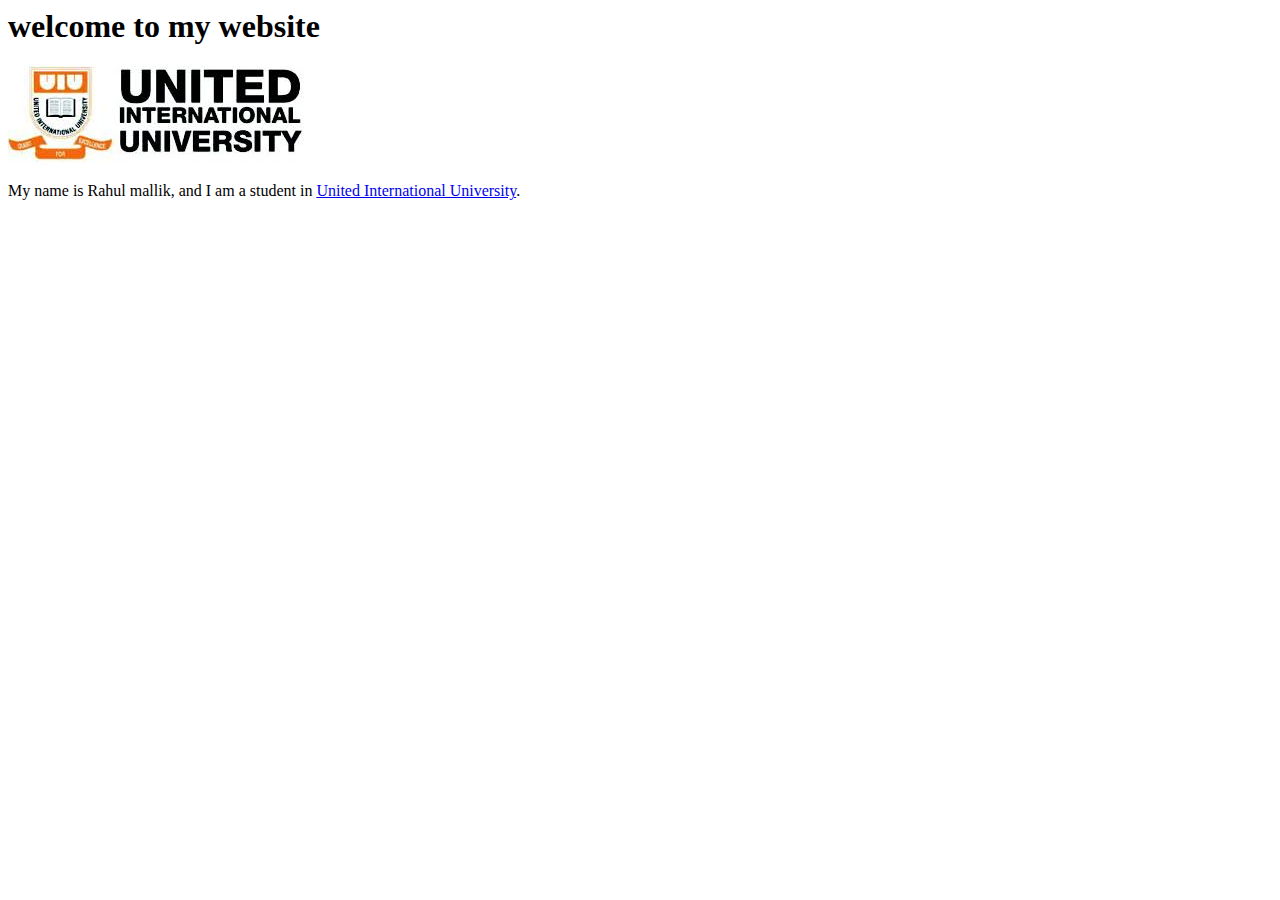
==== index.html @ af1dd1f9 "Update index.html" ====
<html>
<head>
  <title>Rahul mallik's website</title>
</head>
<body>
<h1>welcome to my website</h1>
  <img src="index.jpg">
<p>My name is Rahul mallik, and I am a student in <a href="http://www.uiu.ac.bd">United International University</a>.</p>
</body>
</html>
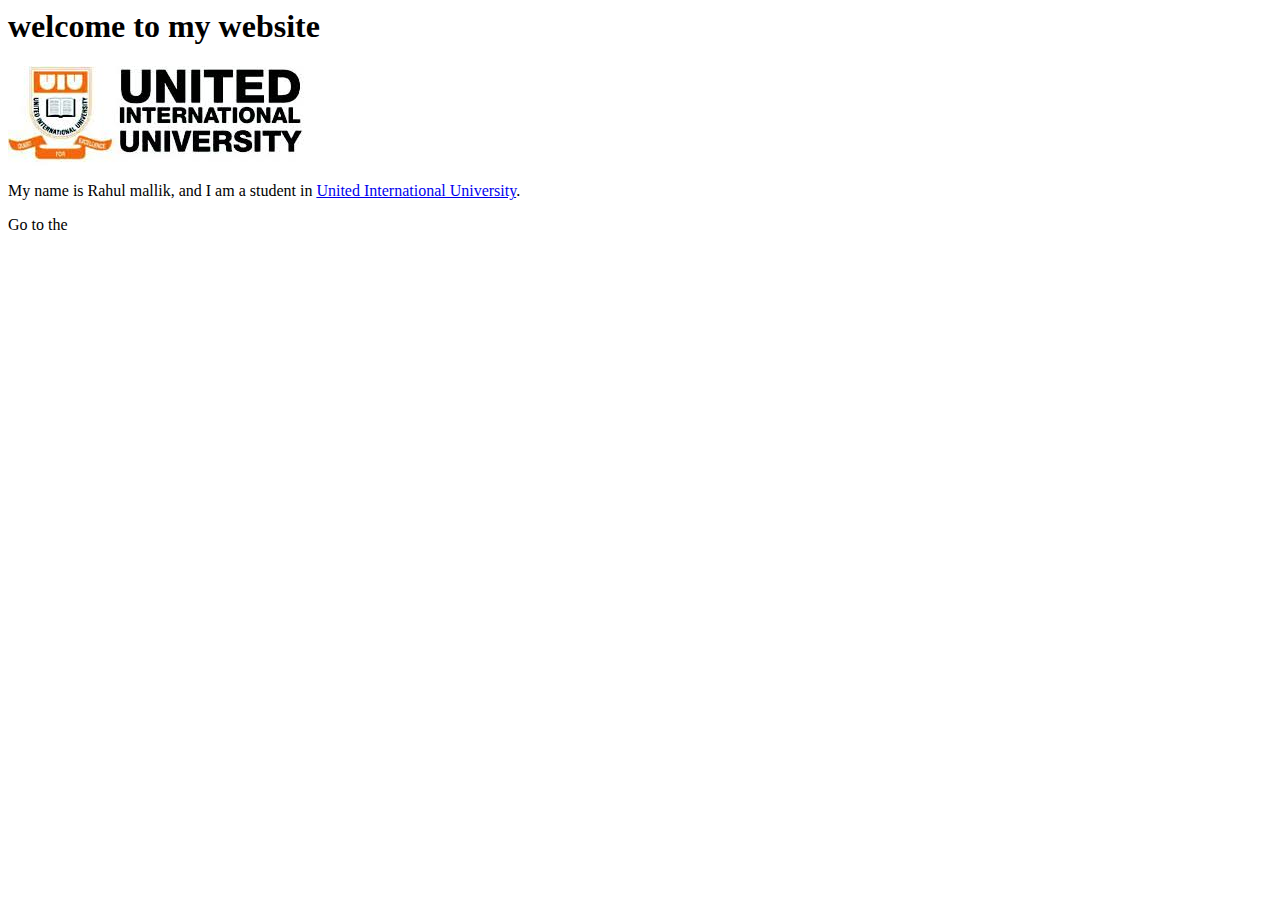
==== commit bd9c896e: "Update index.html" ====
--- a/index.html
+++ b/index.html
@@ -6,5 +6,6 @@
 <h1>welcome to my website</h1>
   <img src="index.jpg">
 <p>My name is Rahul mallik, and I am a student in <a href="http://www.uiu.ac.bd">United International University</a>.</p>
+  <p>Go to the <a href="http:New file>New file</a></p>
 </body>
 </html>
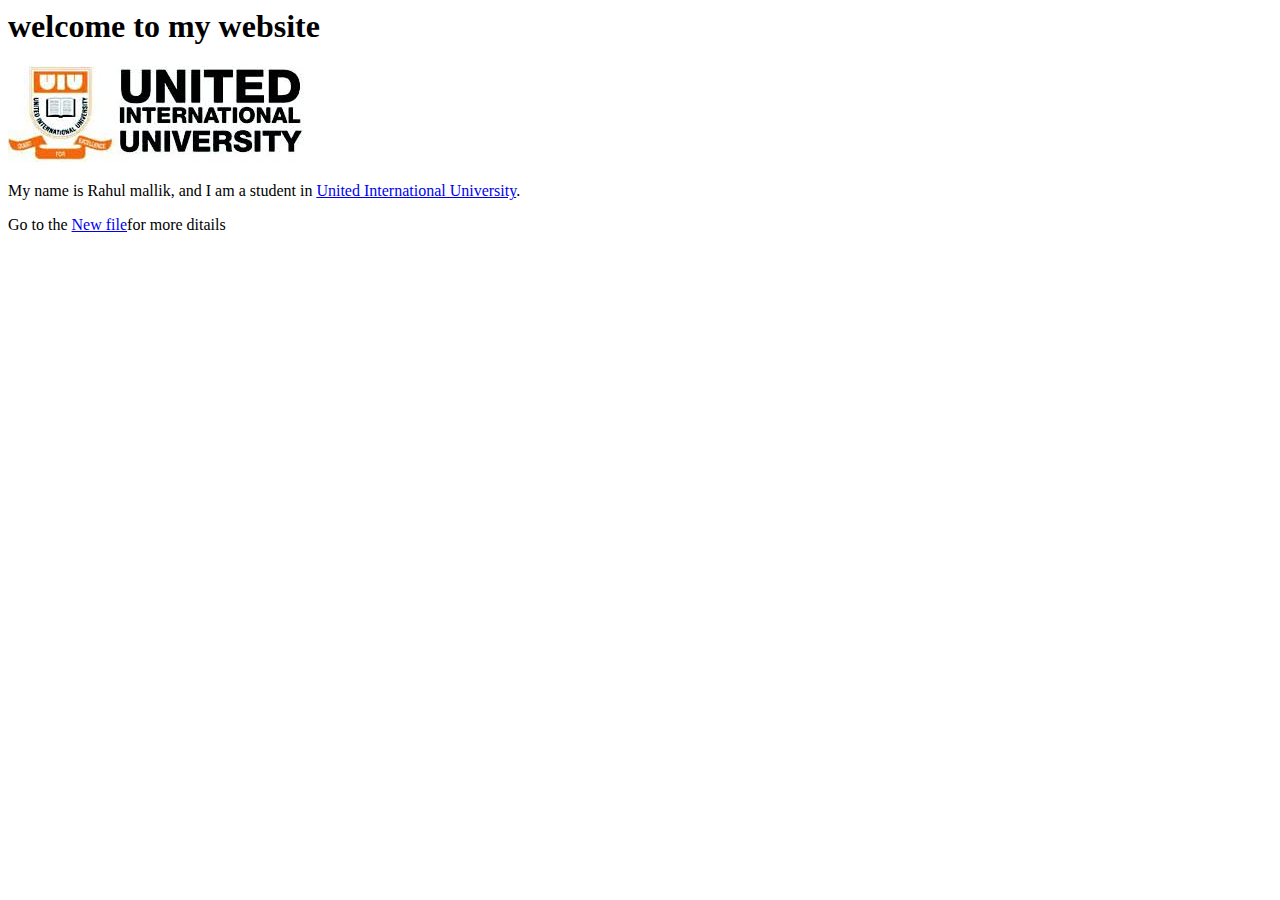
==== commit 0b33043f: "Update index.html" ====
--- a/index.html
+++ b/index.html
@@ -6,6 +6,6 @@
 <h1>welcome to my website</h1>
   <img src="index.jpg">
 <p>My name is Rahul mallik, and I am a student in <a href="http://www.uiu.ac.bd">United International University</a>.</p>
-  <p>Go to the <a href="http:New file>New file</a></p>
+  <p>Go to the <a href="http://www.New file">New file</a>for more ditails</p>
 </body>
 </html>
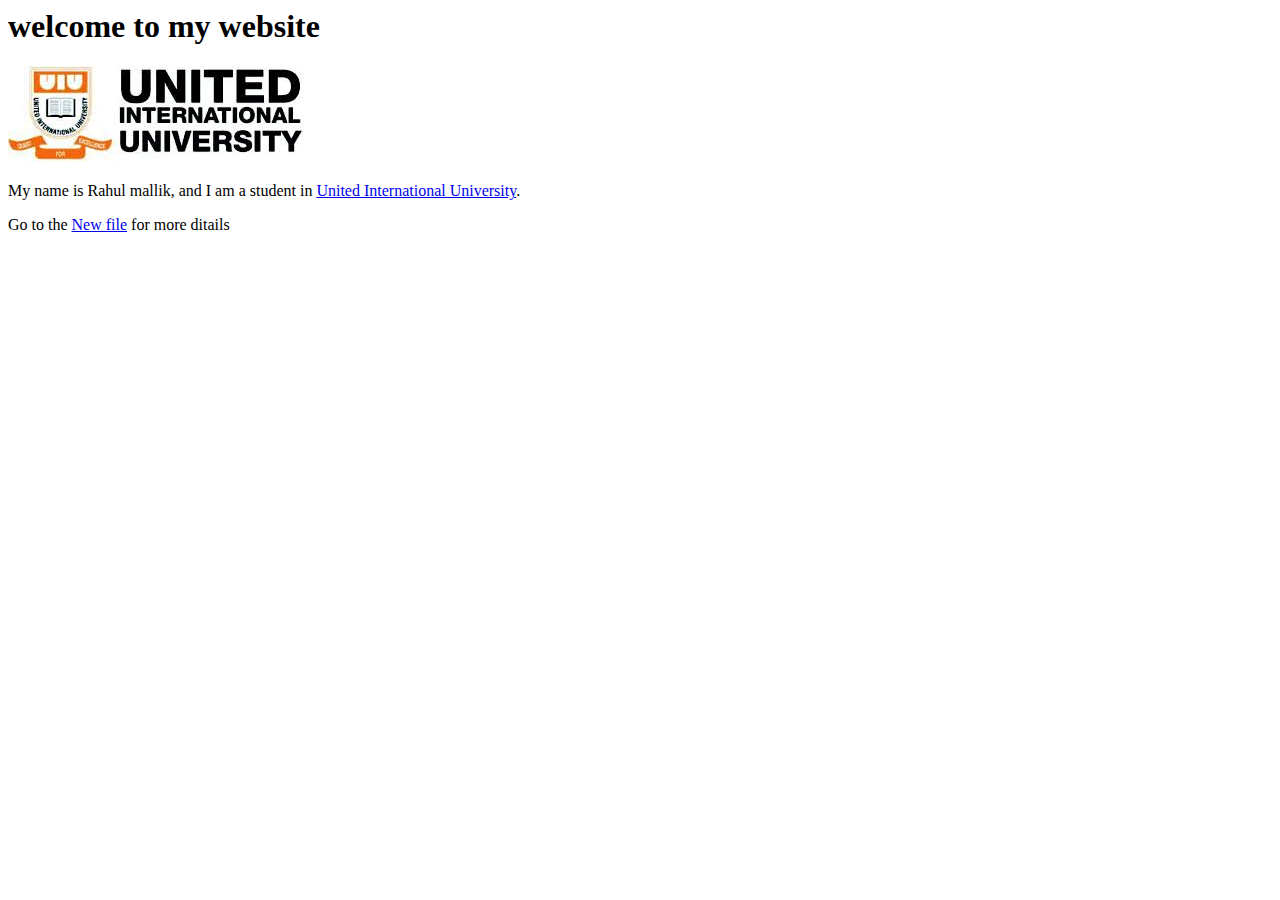
==== commit 686ae693: "Update index.html" ====
--- a/index.html
+++ b/index.html
@@ -6,6 +6,6 @@
 <h1>welcome to my website</h1>
   <img src="index.jpg">
 <p>My name is Rahul mallik, and I am a student in <a href="http://www.uiu.ac.bd">United International University</a>.</p>
-  <p>Go to the <a href="http://www.New file">New file</a>for more ditails</p>
+  <p>Go to the <a href="New file">New file</a> for more ditails</p>
 </body>
 </html>
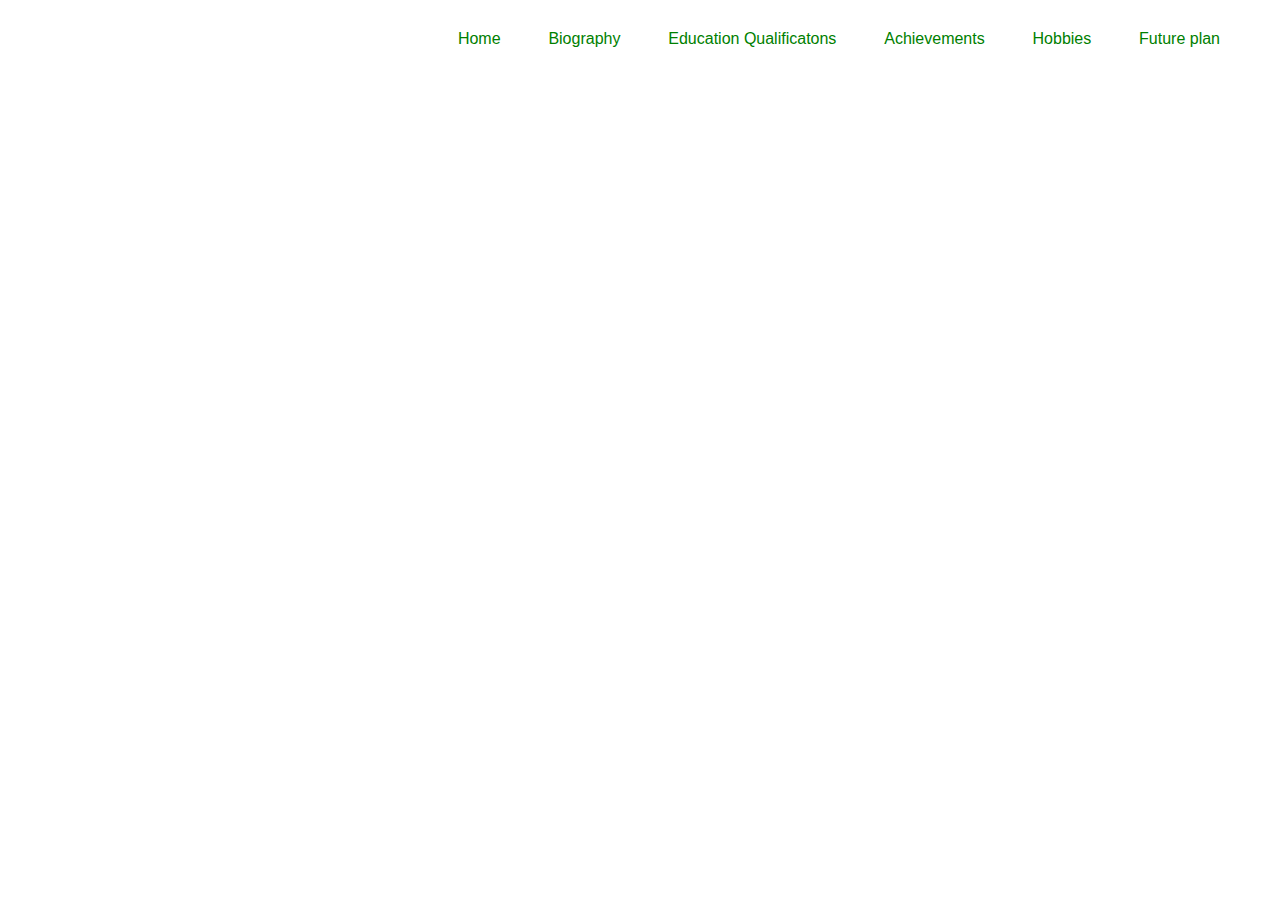
==== commit 50cb9763: "Add files via upload" ====
--- a/index.html
+++ b/index.html
@@ -1,11 +1,24 @@
-<html>
-<head>
-  <title>Rahul mallik's website</title>
-</head>
-<body>
-<h1>welcome to my website</h1>
-  <img src="index.jpg">
-<p>My name is Rahul mallik, and I am a student in <a href="http://www.uiu.ac.bd">United International University</a>.</p>
-  <p>Go to the <a href="New file">New file</a> for more ditails</p>
-</body>
-</html>
+<html>
+<head>
+<title>Rahul</title>
+<link href="style.css" rel="stylesheet" type="text/css">
+
+</head>
+<body>
+<header>
+   <div class="row">
+   <div class="logo">
+   <img src="DSC_0045.JPG">
+   <ul class="main-nav">
+   <li class="active"><a href ="index.html">Home</a> </li>
+   <li><a href ="Biography.html">Biography</a> </li>
+   <li><a href ="Education.html">Education Qualificatons</a> </li>
+   <li><a href ="Achievement.html">Achievements</a> </li>
+   <li><a href ="Hobby.html">Hobbies</a> </li>
+   <li><a href ="Future_plan.html">Future plan</a> </li>
+   
+   </ul>
+   </div>
+</header>
+</body>
+</html>
--- a/style.css
+++ b/style.css
@@ -0,0 +1,58 @@
+*
+{
+margin:0;
+padding:0;
+} 
+
+header
+{
+background-image: url(DSC_0045.jpg);
+height: 100vh;
+background-size: cover;
+background-position: center;
+  
+}
+.main-nav
+{
+   float: right;
+   list-style:none;
+   margin-top:30px;
+}
+.main-nav li
+{
+display: inline-block;
+}
+.main-nav li a
+{
+color:green;
+text-decoration: none;
+padding: 5px 20px;
+font-family: "Roboto", sans-serif;
+fornt-size: 15px;
+}
+.main-nav li a:hover  
+  
+{
+	border:1px solid black;
+}
+   .logo img
+  {
+	  
+   width:1px;
+   height: auto;
+   float: top-left;
+   }
+   body
+   {
+	   font-family: monospace;
+   }
+   .row
+   {
+	    max-width:1200px;
+		margin:auto;
+   }
+   
+   
+   
+   
+   